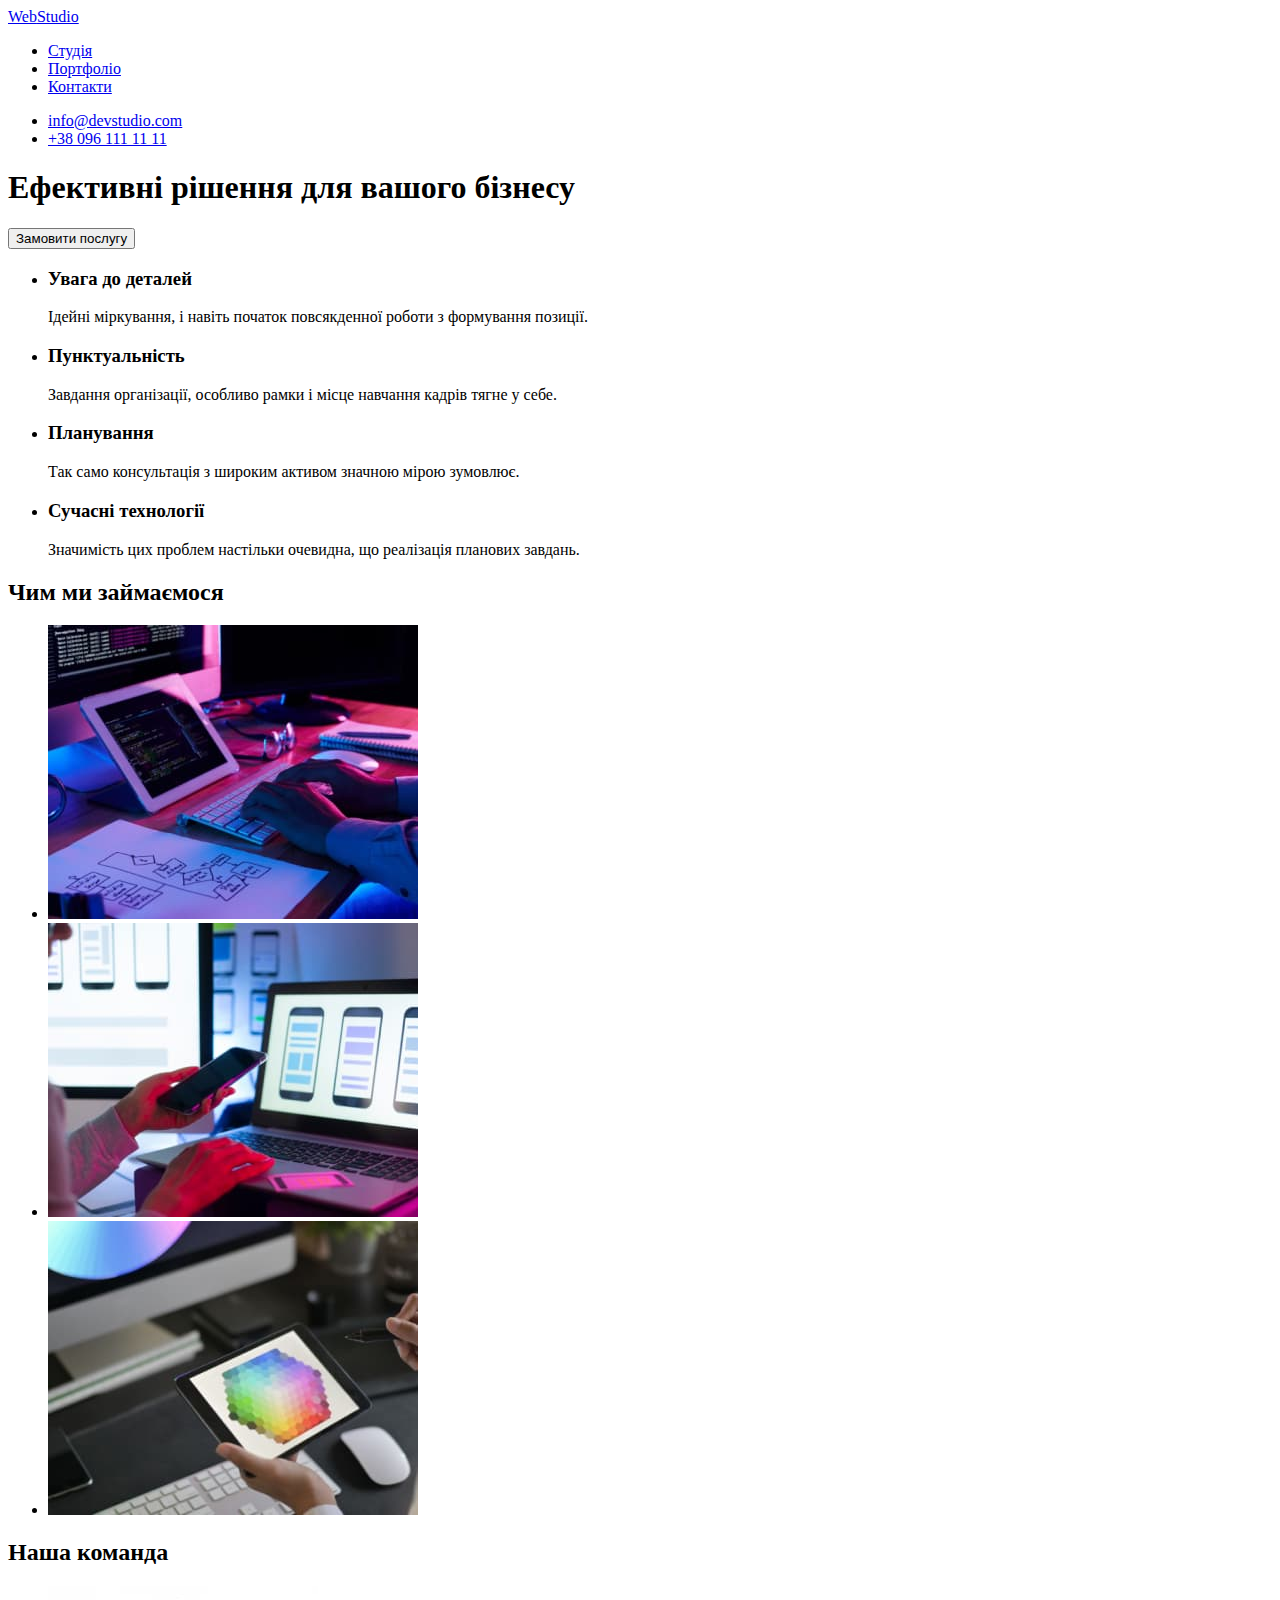
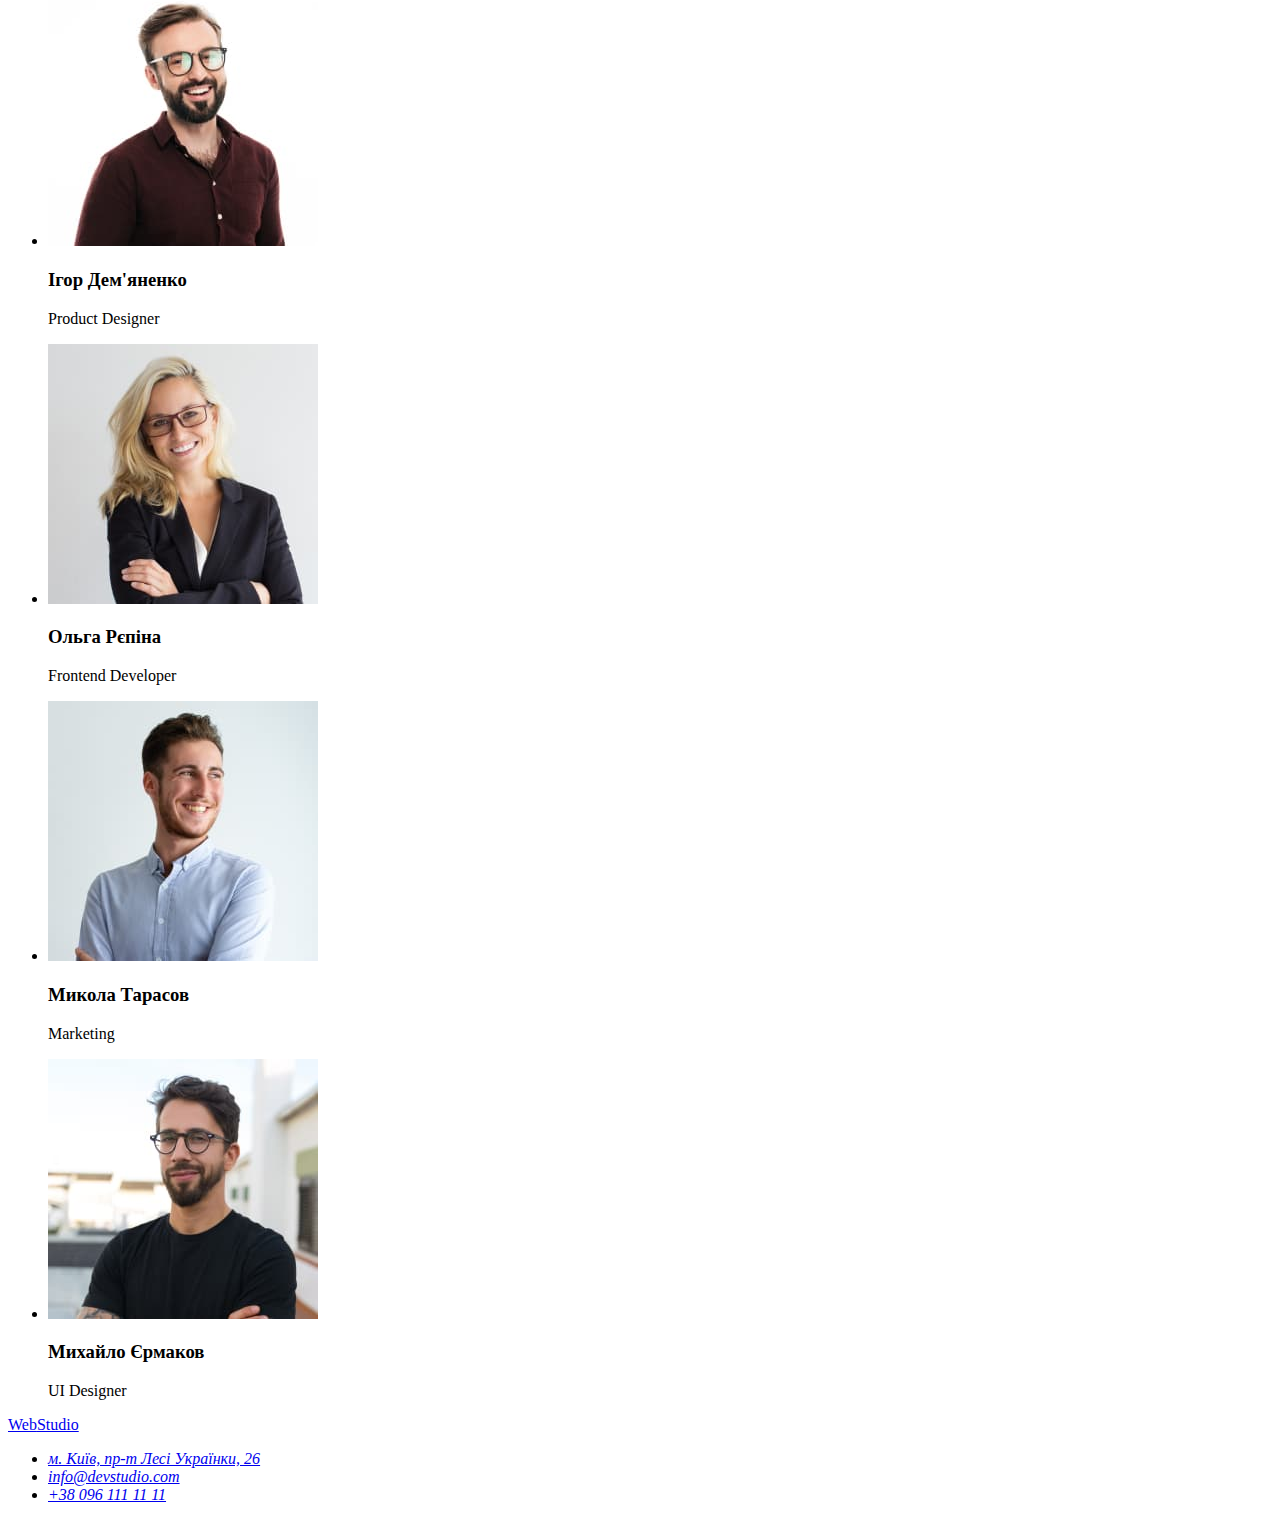
==== index.html @ 56cc7e3d "Initial commit" ====
<!DOCTYPE html>
<html lang="uk">
  <head>
    <meta charset="UTF-8" />
    <meta name="viewport" content="width=device-width, initial-scale=1.0" />
    <title>WebStudio</title>
  </head>
  <body>
    <header>
      <nav>
        <a href="/" lang="en"><span>Web</span>Studio</a>
        <ul>
          <li><a href="#">Студія</a></li>
          <li><a href="#">Портфоліо</a></li>
          <li><a href="#">Контакти</a></li>
        </ul>
      </nav>
      <ul>
        <li>
          <a href="mailto:info@devstudio.com" lang="en">info@devstudio.com</a>
        </li>
        <li><a href="tel:+380961111111">+38 096 111 11 11</a></li>
      </ul>
    </header>
    <main>
      <section>
        <h1>Ефективні рішення для вашого бізнесу</h1>
        <button type="button">Замовити послугу</button>
      </section>
      <section>
        <h2 hidden>Особливості</h2>
        <ul>
          <li>
            <h3>Увага до деталей</h3>
            <p>
              Ідейні міркування, і навіть початок повсякденної роботи з
              формування позиції.
            </p>
          </li>
          <li>
            <h3>Пунктуальність</h3>
            <p>
              Завдання організації, особливо рамки і місце навчання кадрів тягне
              у себе.
            </p>
          </li>
          <li>
            <h3>Планування</h3>
            <p>
              Так само консультація з широким активом значною мірою зумовлює.
            </p>
          </li>
          <li>
            <h3>Сучасні технології</h3>
            <p>
              Значимість цих проблем настільки очевидна, що реалізація планових
              завдань.
            </p>
          </li>
        </ul>
      </section>
      <section>
        <h2>Чим ми займаємося</h2>
        <ul>
          <li>
            <img
              src="./images/codding.jpg"
              alt="Кодування"
              width="370"
              height="294"
            />
          </li>
          <li>
            <img
              src="./images/testing.jpg"
              alt="Тестування"
              width="370"
              height="294"
            />
          </li>
          <li>
            <img
              src="./images/design.jpg"
              alt="Дизайн"
              width="370"
              height="294"
            />
          </li>
        </ul>
      </section>
      <section>
        <h2>Наша команда</h2>
        <ul>
          <li>
            <img
              src="./images/igor.jpg"
              alt="Ігор Дем'яненко"
              width="270"
              height="260"
            />
            <h3>Ігор Дем'яненко</h3>
            <p lang="en">Product Designer</p>
          </li>
          <li>
            <img
              src="./images/olga.jpg"
              alt="Ольга Рєпіна"
              width="270"
              height="260"
            />
            <h3>Ольга Рєпіна</h3>
            <p lang="en">Frontend Developer</p>
          </li>
          <li>
            <img
              src="./images/mykola.jpg"
              alt="Микола Тарасов"
              width="270"
              height="260"
            />
            <h3>Микола Тарасов</h3>
            <p lang="en">Marketing</p>
          </li>
          <li>
            <img
              src="./images/mychailo.jpg"
              alt="Михайло Єрмаков"
              width="270"
              height="260"
            />
            <h3>Михайло Єрмаков</h3>
            <p lang="en">UI Designer</p>
          </li>
        </ul>
      </section>
    </main>
    <footer>
      <a href="/" lang="en"><span>Web</span>Studio</a>
      <address>
        <ul>
          <li>
            <a
              href="https://goo.gl/maps/Zpby2burPgsmcTup7"
              target="_blank"
              rel="noopener noreferrer nofollow"
              >м. Київ, пр-т Лесі Українки, 26</a
            >
          </li>
          <li>
            <a href="mailto:info@devstudio.com" lang="en">info@devstudio.com</a>
          </li>
          <li><a href="tel:+380961111111">+38 096 111 11 11</a></li>
        </ul>
      </address>
    </footer>
  </body>
</html>
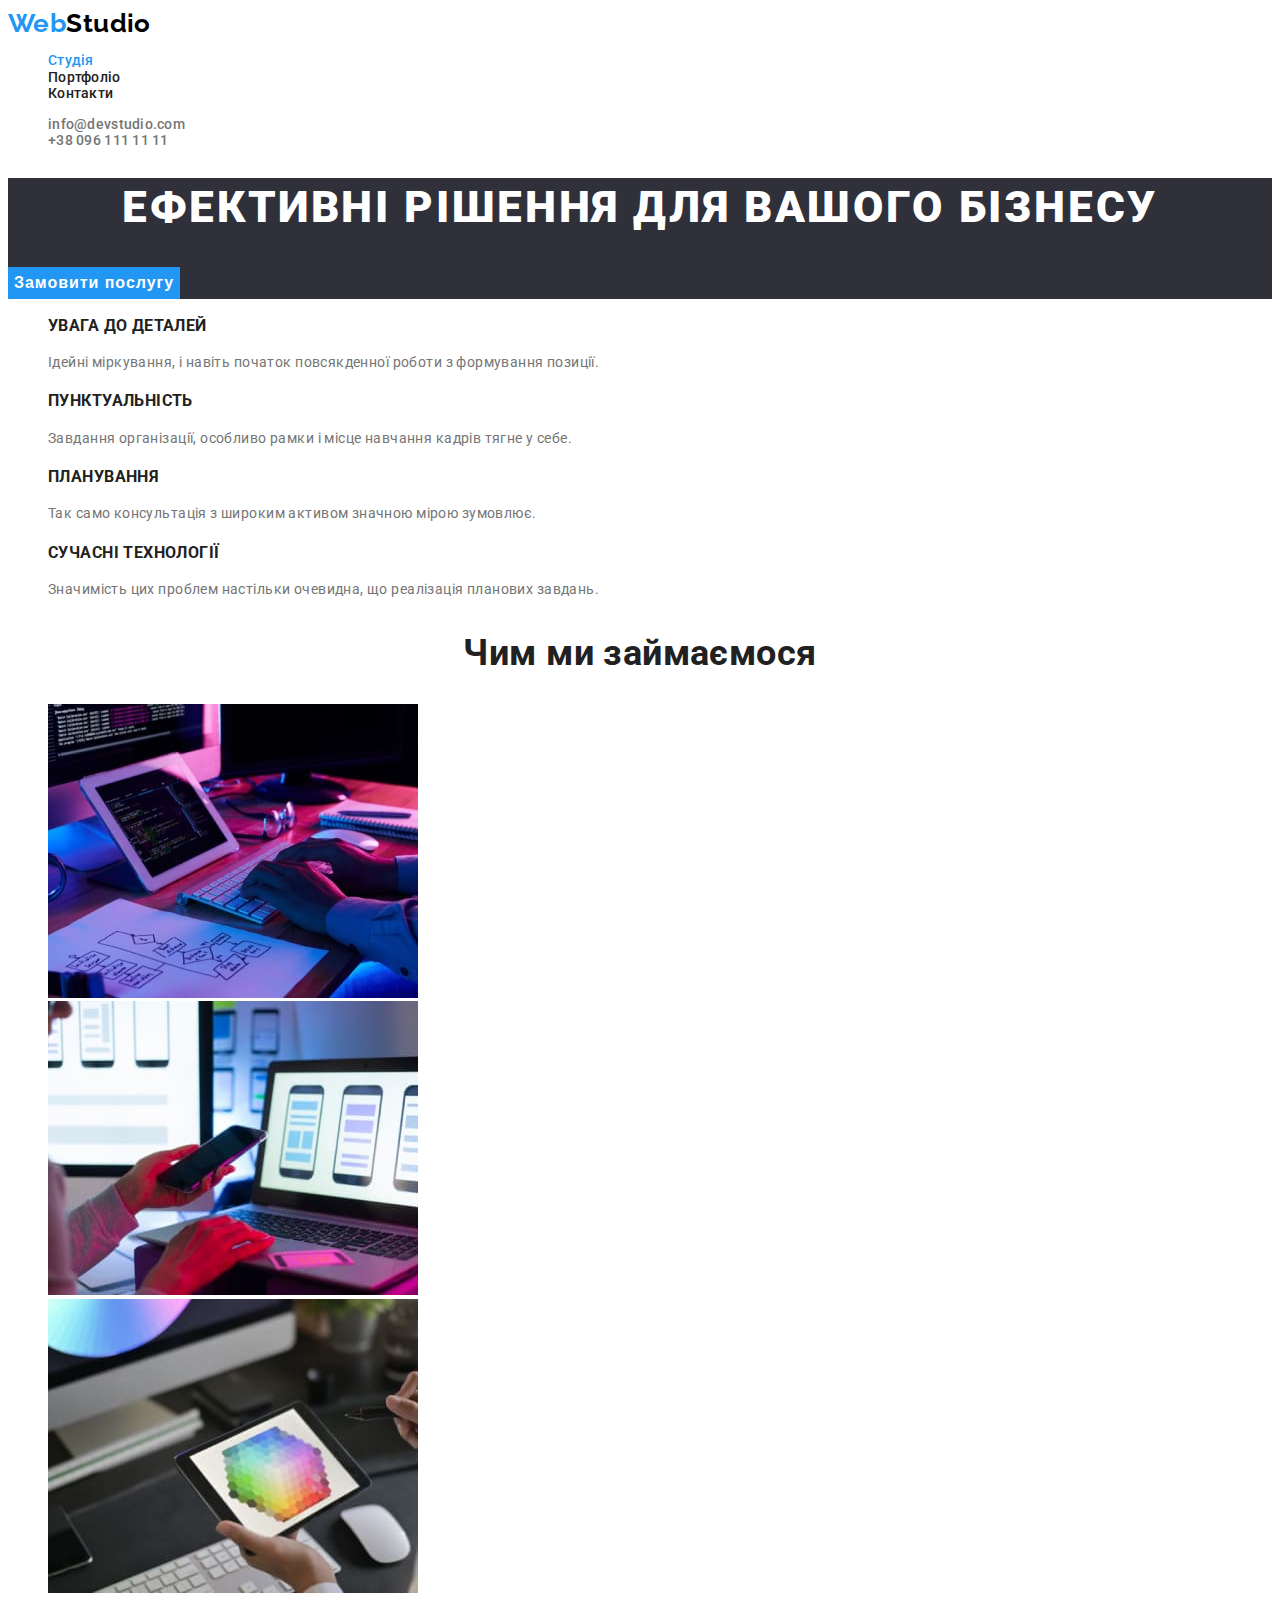
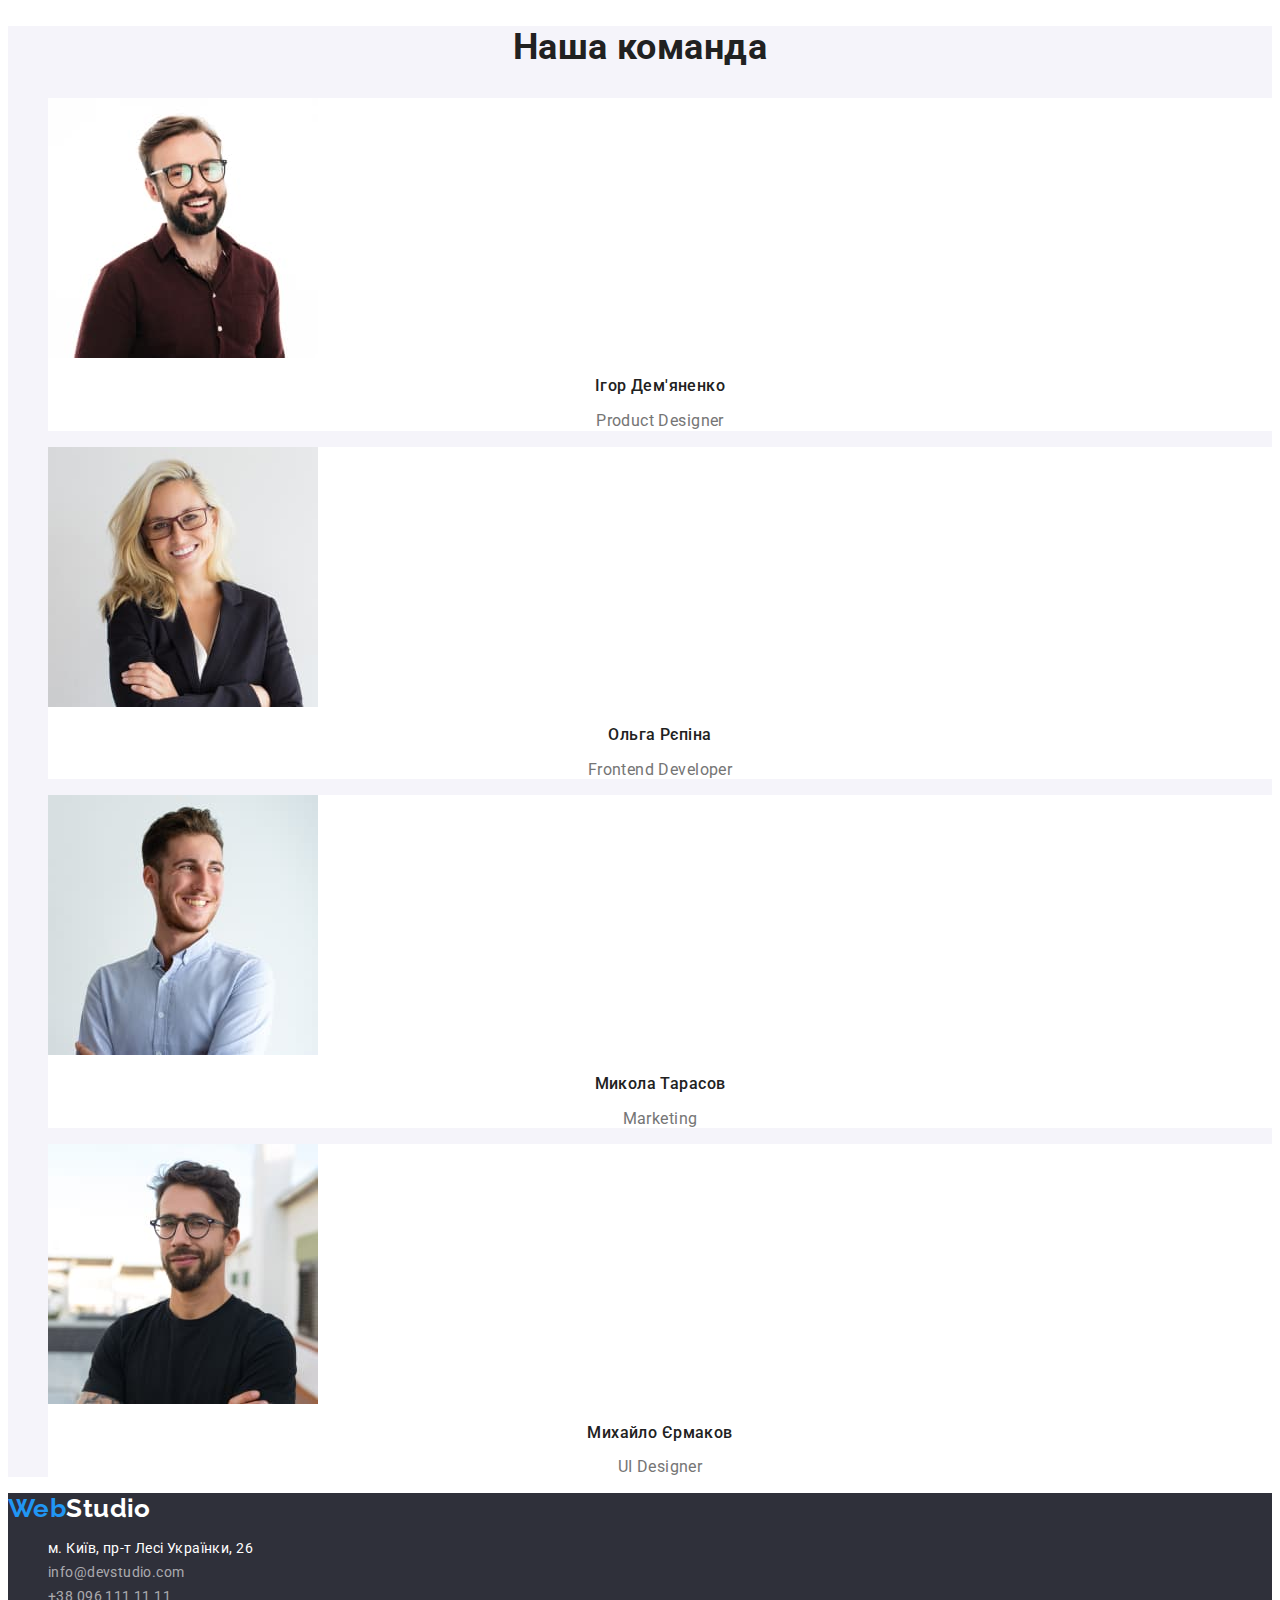
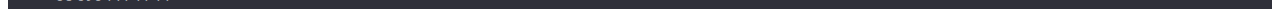
==== commit ed430dd0: "Виправив помилки" ====
--- a/index.html
+++ b/index.html
@@ -4,55 +4,68 @@
     <meta charset="UTF-8" />
     <meta name="viewport" content="width=device-width, initial-scale=1.0" />
     <title>WebStudio</title>
+    <link
+      href="https://fonts.googleapis.com/css2?family=Raleway:wght@700&family=Roboto:wght@400;500;700;900&display=swap"
+      rel="stylesheet"
+    />
+    <link rel="stylesheet" href="./css/styles.css" />
   </head>
   <body>
     <header>
       <nav>
-        <a href="/" lang="en"><span>Web</span>Studio</a>
+        <a href="./index.html" class="header-logo" lang="en"
+          ><span class="accent">Web</span>Studio</a
+        >
         <ul>
-          <li><a href="#">Студія</a></li>
-          <li><a href="#">Портфоліо</a></li>
-          <li><a href="#">Контакти</a></li>
+          <li><a href="./index.html" class="header-link current">Студія</a></li>
+          <li><a href="./portfolio.html" class="header-link">Портфоліо</a></li>
+          <li><a href="#" class="header-link">Контакти</a></li>
         </ul>
       </nav>
       <ul>
         <li>
-          <a href="mailto:info@devstudio.com" lang="en">info@devstudio.com</a>
+          <a href="mailto:info@devstudio.com" lang="en" class="contacts-link"
+            >info@devstudio.com</a
+          >
         </li>
-        <li><a href="tel:+380961111111">+38 096 111 11 11</a></li>
+        <li>
+          <a href="tel:+380961111111" class="contacts-link"
+            >+38 096 111 11 11</a
+          >
+        </li>
       </ul>
     </header>
     <main>
-      <section>
-        <h1>Ефективні рішення для вашого бізнесу</h1>
-        <button type="button">Замовити послугу</button>
+      <section class="hero-section">
+        <h1 class="hero-title">Ефективні рішення для вашого бізнесу</h1>
+        <button class="hero-button" type="button">Замовити послугу</button>
       </section>
       <section>
         <h2 hidden>Особливості</h2>
         <ul>
           <li>
-            <h3>Увага до деталей</h3>
-            <p>
+            <h3 class="benefit-title">Увага до деталей</h3>
+            <p class="benefit-text">
               Ідейні міркування, і навіть початок повсякденної роботи з
               формування позиції.
             </p>
           </li>
           <li>
-            <h3>Пунктуальність</h3>
-            <p>
+            <h3 class="benefit-title">Пунктуальність</h3>
+            <p class="benefit-text">
               Завдання організації, особливо рамки і місце навчання кадрів тягне
               у себе.
             </p>
           </li>
           <li>
-            <h3>Планування</h3>
-            <p>
+            <h3 class="benefit-title">Планування</h3>
+            <p class="benefit-text">
               Так само консультація з широким активом значною мірою зумовлює.
             </p>
           </li>
           <li>
-            <h3>Сучасні технології</h3>
-            <p>
+            <h3 class="benefit-title">Сучасні технології</h3>
+            <p class="benefit-text">
               Значимість цих проблем настільки очевидна, що реалізація планових
               завдань.
             </p>
@@ -60,7 +73,7 @@
         </ul>
       </section>
       <section>
-        <h2>Чим ми займаємося</h2>
+        <h2 class="section-title">Чим ми займаємося</h2>
         <ul>
           <li>
             <img
@@ -88,58 +101,61 @@
           </li>
         </ul>
       </section>
-      <section>
-        <h2>Наша команда</h2>
+      <section class="team-section">
+        <h2 class="section-title">Наша команда</h2>
         <ul>
-          <li>
+          <li class="person-portrait">
             <img
               src="./images/igor.jpg"
               alt="Ігор Дем'яненко"
               width="270"
               height="260"
             />
-            <h3>Ігор Дем'яненко</h3>
-            <p lang="en">Product Designer</p>
+            <h3 class="person-name">Ігор Дем'яненко</h3>
+            <p class="person-job" lang="en">Product Designer</p>
           </li>
-          <li>
+          <li class="person-portrait">
             <img
               src="./images/olga.jpg"
               alt="Ольга Рєпіна"
               width="270"
               height="260"
             />
-            <h3>Ольга Рєпіна</h3>
-            <p lang="en">Frontend Developer</p>
+            <h3 class="person-name">Ольга Рєпіна</h3>
+            <p class="person-job" lang="en">Frontend Developer</p>
           </li>
-          <li>
+          <li class="person-portrait">
             <img
               src="./images/mykola.jpg"
               alt="Микола Тарасов"
               width="270"
               height="260"
             />
-            <h3>Микола Тарасов</h3>
-            <p lang="en">Marketing</p>
+            <h3 class="person-name">Микола Тарасов</h3>
+            <p class="person-job" lang="en">Marketing</p>
           </li>
-          <li>
+          <li class="person-portrait">
             <img
               src="./images/mychailo.jpg"
               alt="Михайло Єрмаков"
               width="270"
               height="260"
             />
-            <h3>Михайло Єрмаков</h3>
-            <p lang="en">UI Designer</p>
+            <h3 class="person-name">Михайло Єрмаков</h3>
+            <p class="person-job" lang="en">UI Designer</p>
           </li>
         </ul>
       </section>
     </main>
     <footer>
-      <a href="/" lang="en"><span>Web</span>Studio</a>
+      <a href="/" class="footer-logo" lang="en"
+        ><span class="accent">Web</span>Studio</a
+      >
       <address>
         <ul>
           <li>
             <a
+              class="footer-adress"
               href="https://goo.gl/maps/Zpby2burPgsmcTup7"
               target="_blank"
               rel="noopener noreferrer nofollow"
@@ -147,9 +163,15 @@
             >
           </li>
           <li>
-            <a href="mailto:info@devstudio.com" lang="en">info@devstudio.com</a>
+            <a class="footer-link" href="mailto:info@devstudio.com" lang="en"
+              >info@devstudio.com</a
+            >
           </li>
-          <li><a href="tel:+380961111111">+38 096 111 11 11</a></li>
+          <li>
+            <a class="footer-link" href="tel:+380961111111"
+              >+38 096 111 11 11</a
+            >
+          </li>
         </ul>
       </address>
     </footer>
--- a/css/styles.css
+++ b/css/styles.css
@@ -0,0 +1,179 @@
+:root {
+  --color-primary: #212121;
+  --color-brand: #2196f3;
+  --color-secondary: #757575;
+  --color-light: #ffffff;
+  --color-bg-dark: #2f303a;
+  --color-logo: #000000;
+  --color-light-secondary: rgba(255, 255, 255, 0.6);
+  --color-bg-light: #f5f4fa;
+  --color-bg-button: #188ce8;
+}
+
+body {
+  font-family: 'Roboto', sans-serif;
+  font-size: 14px;
+  font-weight: 400;
+  line-height: 1.17;
+  letter-spacing: 0.03em;
+  color: var(--color-primary);
+}
+/* Section title */
+.section-title {
+  font-weight: 700;
+  font-size: 36px;
+  text-align: center;
+}
+
+ul {
+  list-style: none;
+}
+
+a {
+  text-decoration: none;
+}
+
+/* Header */
+.header-logo {
+  font-family: 'Raleway', sans-serif;
+  font-weight: 700;
+  font-size: 26px;
+  color: var(--color-logo);
+}
+.header-logo .accent {
+  color: var(--color-brand);
+}
+.header-link {
+  font-weight: 500;
+  letter-spacing: 0.02em;
+  color: var(--color-primary);
+}
+.header-link:hover,
+.header-link:focus {
+  color: var(--color-brand);
+}
+.header-link.current {
+  color: var(--color-brand);
+}
+.contacts-link {
+  font-weight: 500;
+  letter-spacing: 0.02em;
+  color: var(--color-secondary);
+}
+.contacts-link:hover,
+.contacts-link:focus {
+  color: var(--color-brand);
+}
+/* Hero section */
+.hero-section {
+  background-color: var(--color-bg-dark);
+}
+.hero-title {
+  font-weight: 900;
+  font-size: 44px;
+  line-height: 1.36;
+  letter-spacing: 0.06em;
+  text-align: center;
+  text-transform: uppercase;
+  color: var(--color-light);
+}
+.hero-button {
+  font-weight: 700;
+  font-size: 16px;
+  line-height: 1.88;
+  letter-spacing: 0.06em;
+  text-align: center;
+  background-color: var(--color-brand);
+  color: var(--color-light);
+  cursor: pointer;
+  border: none;
+}
+.hero-button:hover,
+.hero-button:focus {
+  background: var(--color-bg-button);
+  color: var(--color-light);
+}
+/* Benefits section */
+.benefit-title {
+  font-weight: 700;
+  text-transform: uppercase;
+}
+.benefit-text {
+  line-height: 1.7;
+  color: var(--color-secondary);
+}
+/* Team section */
+.team-section {
+  background-color: var(--color-bg-light);
+}
+.person-portrait {
+  background-color: var(--color-light);
+}
+.person-name {
+  font-weight: 500;
+  font-size: 16px;
+  text-align: center;
+}
+.person-job {
+  font-size: 16px;
+  text-align: center;
+  color: var(--color-secondary);
+}
+/* Project section */
+.project-button {
+  font-weight: 500;
+  font-size: 16px;
+  line-height: 1.63;
+  text-align: center;
+  cursor: pointer;
+  background-color: var(--color-bg-light);
+  border: none;
+}
+.project-button:hover,
+.project-button:focus {
+  background-color: var(--color-brand);
+  color: var(--color-light);
+}
+.project-name {
+  font-weight: 700;
+  font-size: 18px;
+  line-height: 2;
+  letter-spacing: 0.06em;
+  color: var(--color-primary);
+}
+.project-type {
+  font-size: 16px;
+  line-height: 1.88;
+  color: var(--color-secondary);
+}
+/* Footer */
+footer {
+  background-color: var(--color-bg-dark);
+}
+.footer-logo {
+  font-family: 'Raleway', sans-serif;
+  font-weight: 700;
+  font-size: 26px;
+  color: var(--color-light);
+}
+.footer-logo .accent {
+  color: var(--color-brand);
+}
+.footer-adress {
+  line-height: 1.7;
+  color: var(--color-light);
+  font-style: normal;
+}
+.footer-adress:hover,
+.footer-adress:focus {
+  color: var(--color-brand);
+}
+.footer-link {
+  line-height: 1.7;
+  color: var(--color-light-secondary);
+  font-style: normal;
+}
+.footer-link:hover,
+.footer-link:focus {
+  color: var(--color-brand);
+}
